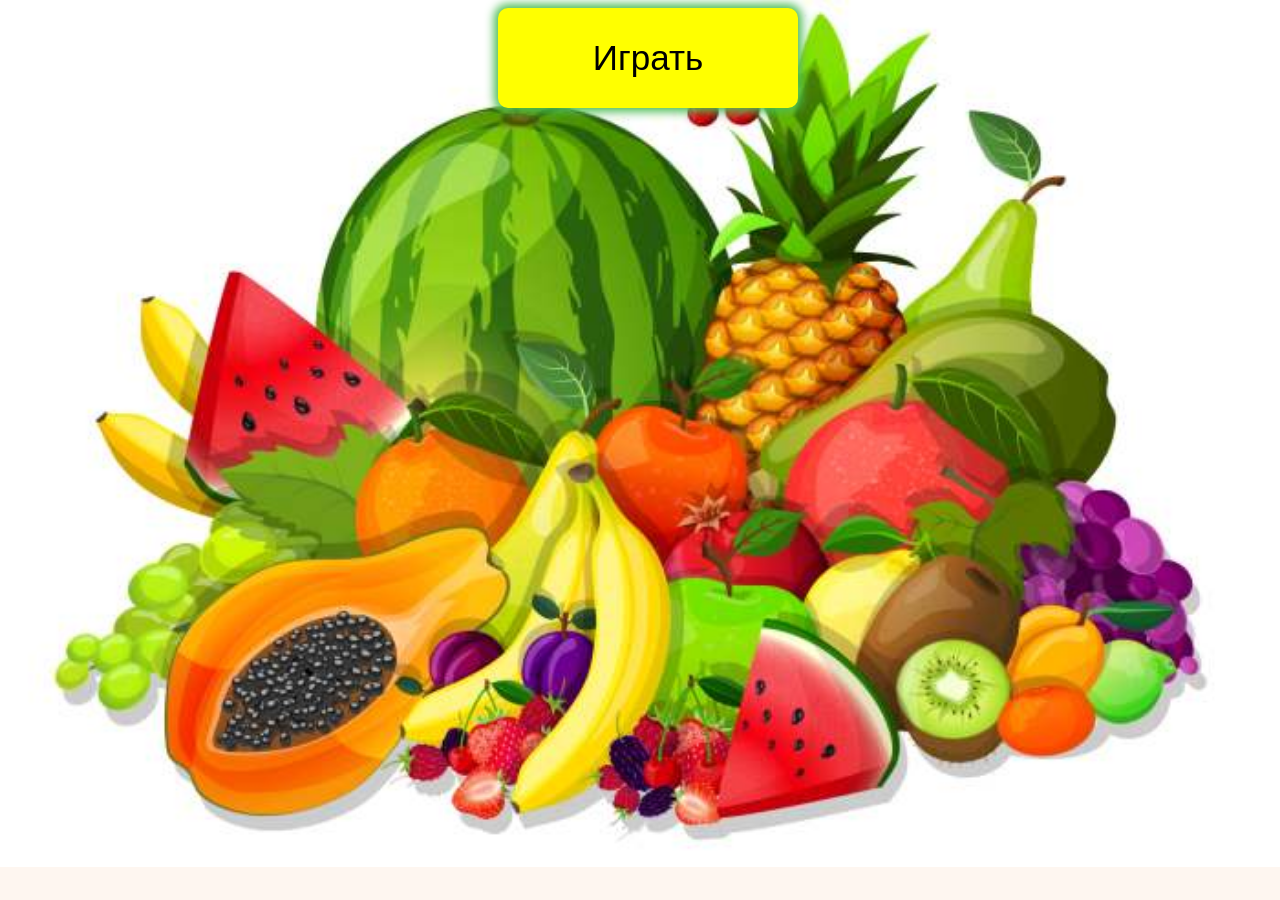
==== title.html @ dce83b48 "first commit" ====
<!DOCTYPE html>
<html lang="en">
<head>
    <meta charset="UTF-8">
    <meta name="viewport" content="width=device-width, initial-scale=1.0">
    <link rel="stylesheet" href="styles.css">
    <title>Фрукто5</title>
</head>
<body class="bodyTitle" id="title" style="background-image: url(images/title3.jpg)">
        <div class="buttonDiv">
        <button class="button title">
            <a href="index.html">
               Играть  
            </a>
           </button>
    </div>
    <script src="game.js"></script>
</body>
</html>
---- styles.css ----
body {
    background: #fef6f0;
    font-family: 'Times New Roman', Times, serif;
    text-align: center;
    position: relative;
}
#centerArea {
    position: relative;
    height: 350px;
    display: flex;
    justify-content: center;
    align-items: center;
}


#flyingCard {
    width: 350px;
    position: absolute;
    transition: all 0.6s ease;
    opacity: 0;
}

/* зоны игроков */
.player-zone {
    min-height: 350px;
    width: 350px;
    padding: 15px;
    margin: 15px;
    border-radius: 20px;
    transition: 0.3s ease;
}

/* цвета игроков */
#player1 {
    background: #e0f7ff;
    border: 3px solid #7dd3fc;
}

#player2 {
    background: #ffe4f1;
    border: 3px solid #ff7aa2;
}

/* активный игрок */
.active-player {
    box-shadow: 0 0 25px rgba(255, 200, 0, 0.6);
    transform: scale(1.05);
    animation: pulse 1s infinite alternate;
}

/* пульсация */
@keyframes pulse {
    from { transform: scale(1.05); }
    to { transform: scale(1.08); }
}

/* надпись хода */
#turn {
    font-size: 24px;
    margin: 15px;
    color: #ff8c42;
}

.game-box{
display: flex;
display: flex;
    justify-content: space-evenly;
    align-content: center;
    align-items: center;

}
.player_box{

}

.button{
    width: 200px;
    height: 100px;
    background: #fafa66;
    font-size: 25px;
    color: black;
    border: none;
    outline: none;
    cursor: pointer;
    border-radius: 5px;
}
.button:hover{
    background: red;
    color: white;
    box-shadow: 4px 5px 8px 2px #b31515;
}

/* попап при окончании игры*/
.hidden {
    position: fixed;
    inset: 0;
    background: rgba(255, 255, 255, 0.9);
    display: flex;
    justify-content: center;
    align-items: center;
}
#gameOverScreen {
    display: none;
     z-index: 1;
}

.game-over-content {
    text-align: center;
    padding: 40px;
    border-radius: 20px;
    background: #ffffff;
    box-shadow: 0 10px 30px rgba(0,0,0,0.08);
    animation: softPop 0.5s ease;
   
}

.game-over-content h1 {
    font-size: 28px;
    color: #ff7aa2;
    margin-bottom: 25px;
}

.game-over-content button {
    background: #7dd3fc;
    border: none;
    padding: 12px 25px;
    border-radius: 30px;
    font-size: 16px;
    cursor: pointer;
    transition: 0.3s;
}

.game-over-content button:hover {
    background: #38bdf8;
}

@keyframes softPop {
    from { transform: scale(0.8); opacity: 0; }
    to { transform: scale(1); opacity: 1; }
}
/*инпуты для ввода имен игроков*/
input{
    height: 35px;
    border: 2px solid yellowgreen;
    border-radius: 20px;
    font-size: 20px;
    padding-left: 15px;

}
input:focus {
   border: 2px solid rgb(0, 89, 255);
   outline: none;
}
.mainlink{
    text-decoration: none;
    color: black;
}
/*выпадающее меню*/
.dropdown {
    position: absolute;
    display: inline-block;
    margin-top: 30px;
    margin-left: 20px;
    left: 50px;
}

.dropdown-btn {
    background: yellow;
    border: none;
    padding: 12px 20px;
    border-radius: 20px;
    cursor: pointer;
    color: rgb(26, 109, 48);
    font-size: 16px;
}

.dropdown-content {
    display: none;
    position: absolute;
    top: 110%;
    left: 0;
    background: white;
    min-width: 150px;
    border-radius: 15px;
    box-shadow: 0 10px 25px rgba(0,0,0,0.15);
    overflow: hidden;
}

.dropdown-content a,li {
    display: block;
    padding: 10px 15px;
    text-decoration: none;
    color: #444;
    transition: 0.2s;
    cursor: pointer;
}

.dropdown-content a,li:hover {
    background: #f5f5f5;
}

.button.title{
    width: 300px;
    height: 100px;
    background:yellow;
    border: none;
    outline: none;
    border-radius: 10px;
    
    box-shadow: #4ebd55 0px 0px 10px 4px;
}

.button.title a {
    text-decoration: none;
    color:black;
    font-size: 35px;

}

.bodyTitle {
    width: 100%;
    height: auto;
    background-image: url(images/title3.jpg);
    background-repeat: no-repeat;
    background-size: cover;
}

.playerScore{
    display: flex;
    flex-direction: column;
    justify-content: center;
    align-items: center;
    font-size: 25px;
    margin-bottom: 30px;
}

.tips{
    font-size: 25px;
    font-family: 'Times New Roman', Times, serif;
    color: #35e11b;
    font-weight: bold;
    
}
#hints{
    display: none;
}
#tip{
    margin-top: 20px;
    width: 50px;
    height: 50px;
    border-radius: 10px;
    border: 2px solid green;
    background-color: #1ab902;
    cursor: pointer;
}

.hover::after{
    content: "Подсказка";           
    left: 235px;
    transform: translateX(-50%) translateY(10px);
    background: #1ab902;
    color: white;
    padding: 6px 10px;
    border-radius: 8px;
    opacity: 0;
    transition: 0.3s;
}
.hover:hover::after {
opacity: 1;
    transform: translateX(-50%) translateY(0);
}
.hover-text {
    display: none;
    margin-left: 10px;
    font-size: 20px;
}

.hover-btn:hover .hover-text {
    display: inline;
}
.hover-btn{
    display: flex;
    flex-direction: column;
    justify-content: center;
    align-items: center;
    box-sizing: border-box;
}
.hintbox{
    width: 200px;
    display: flex;
    
    justify-content: center;
    align-items: center;
}
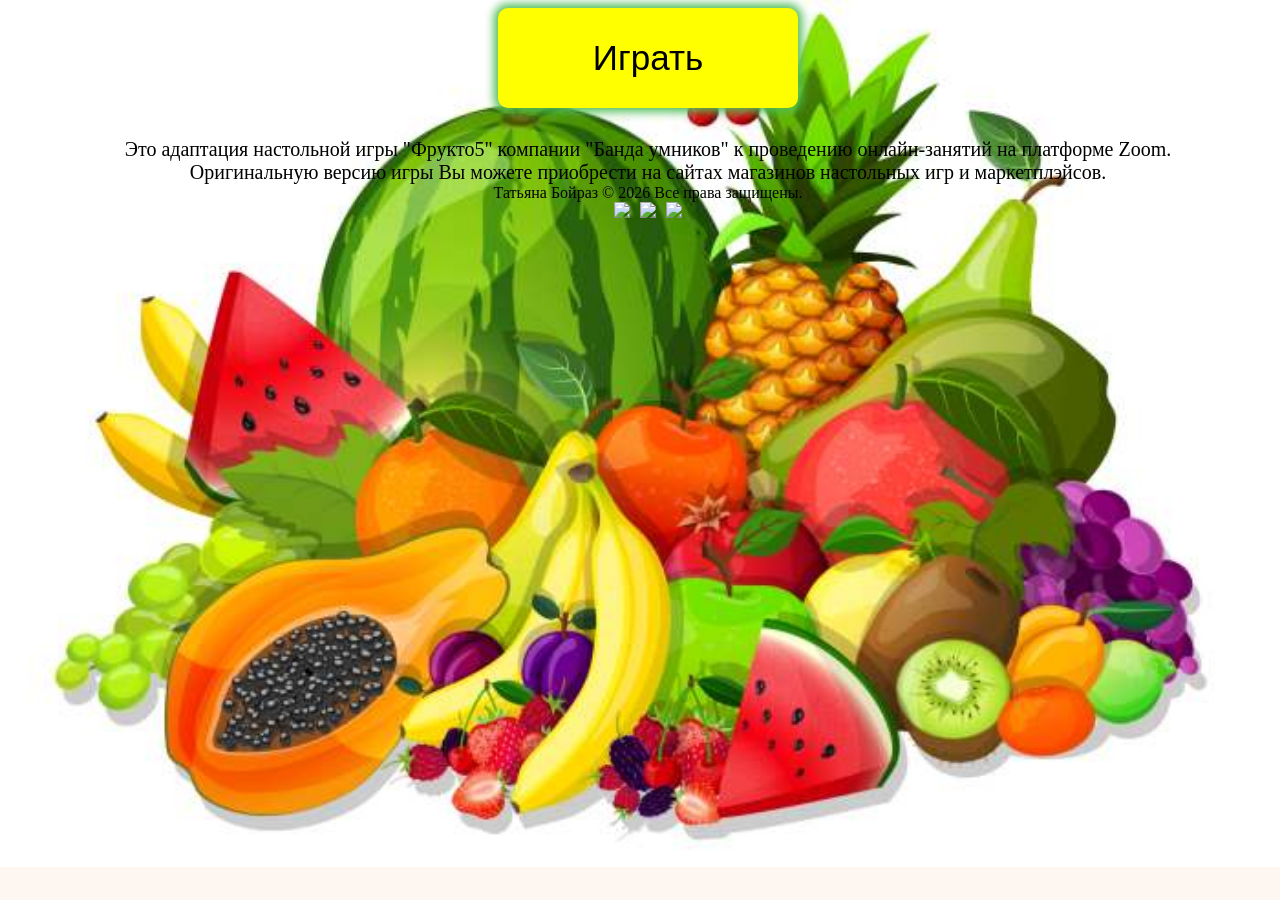
==== commit 133c5ff4: "added rights" ====
--- a/title.html
+++ b/title.html
@@ -14,6 +14,37 @@
             </a>
            </button>
     </div>
+
+    <footer class="main-screen" id="footer">
+        <p>Это адаптация настольной игры "Фрукто5" компании "Банда умников" к проведению онлайн-занятий на платформе Zoom. Оригинальную версию игры Вы можете приобрести на
+           сайтах магазинов настольных игр и маркетплэйсов.
+        </p>
+    </footer>
+
+    
+  <span id="bodrum"> </span>
+  <div class="lisence">
+    <div>
+      <a href="http://creativecommons.org/licenses/by-nd/4.0/?ref=chooser-v1" target="_blank">
+        <img style="height: 22px" src="https://mirrors.creativecommons.org/presskit/icons/cc.svg?ref=chooser-v1">
+      </a>
+    </div>
+    <div>
+      <a href="http://creativecommons.org/licenses/by-nd/4.0/?ref=chooser-v1" target="_blank">
+        <img style="height: 22px" src="https://mirrors.creativecommons.org/presskit/icons/by.svg?ref=chooser-v1">
+      </a>
+    </div>
+    <div>
+      <a href="http://creativecommons.org/licenses/by-nd/4.0/?ref=chooser-v1" target="_blank">
+        <img style="height:22px" src="https://mirrors.creativecommons.org/presskit/icons/nd.svg?ref=chooser-v1">
+      </a>
+    </div>
+  </div>
     <script src="game.js"></script>
 </body>
-</html>+</html>
+
+<script>
+        let rigths = document.getElementById('bodrum');
+        rigths.innerHTML = ("Татьяна Бойраз " + " &copy; "+ new Date().getFullYear()+ " Все права защищены.");
+    </script>
--- a/styles.css
+++ b/styles.css
@@ -292,4 +292,34 @@
     justify-content: center;
     align-items: center;
 }
+footer {
+    margin-top: 30px;
+    padding: 0 60px 0 60px;
+}
+footer p {
+    text-align: center;
+    font-size: 20px;
+}
+footer p a {
+    text-decoration: none;
+    color: white;
+}
+footer p a:hover {
+    text-decoration: underline;
+    color:#451dd8
+}
+.main-screen p{
+    display: inline;
+}
+
+.rights{
+    display: flex;
+    justify-content: center;
+    gap: 10px;
+}
+.lisence{
+    display: flex;
+    gap: 10px;
+    justify-content: center;
+}
     
